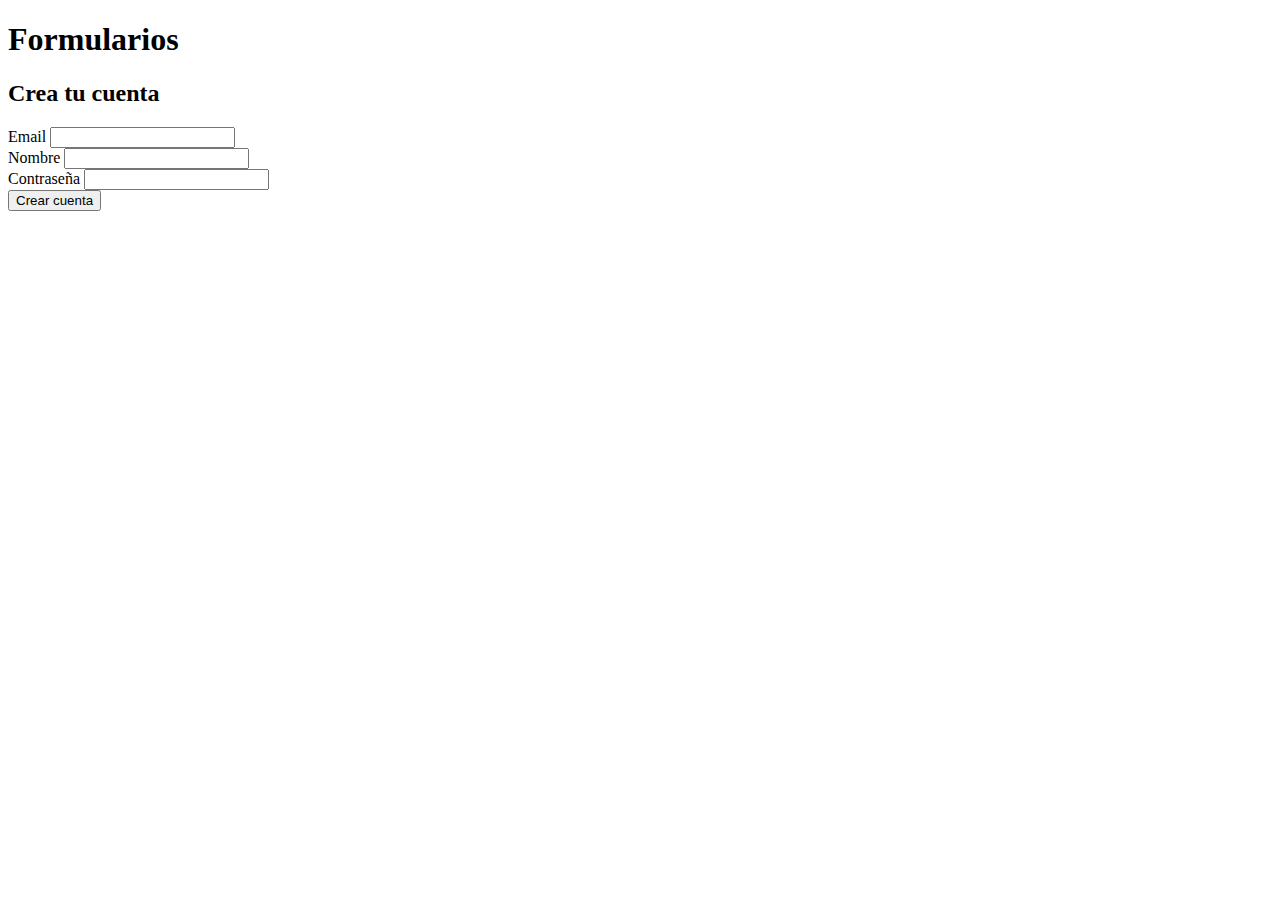
==== formularios/index.html @ 39a61093 "subida de archivos" ====
<!DOCTYPE html>
<html lang="en">
  <head>
    <meta charset="UTF-8" />
    <meta http-equiv="X-UA-Compatible" content="IE=edge" />
    <meta name="viewport" content="width=device-width, initial-scale=1.0" />
    <link rel="stylesheet" href="/css/style.css" />
    <title>Formularios</title>
  </head>
  <body>
    <main>
      <h1 class="title">Formularios</h1>

      <section class="section-register">
        <div class="form-container">
          <form class="form">
            <h2 class="form__title">Crea tu cuenta</h2>

            <div class="form__form-group">
              <label class="label" for="email">Email</label>
              <input
                id="email"
                class="input"
                type="email"
                name="email"
                required
              />
            </div>
            
            <div class="form__form-group">
              <label class="label" for="name">Nombre</label>
              <input id="name" class="input" type="text" name="name" required />
            </div>

            <div class="form__form-group">
              <label class="label" for="password">Contraseña</label>
              <input
                id="password"
                class="input"
                type="password"
                name="password"
                required
              />
            </div>

            <button class="button-submit" type="submit">Crear cuenta</button>
          </form>
        </div>
      </section>
    </main>
  </body>
</html>
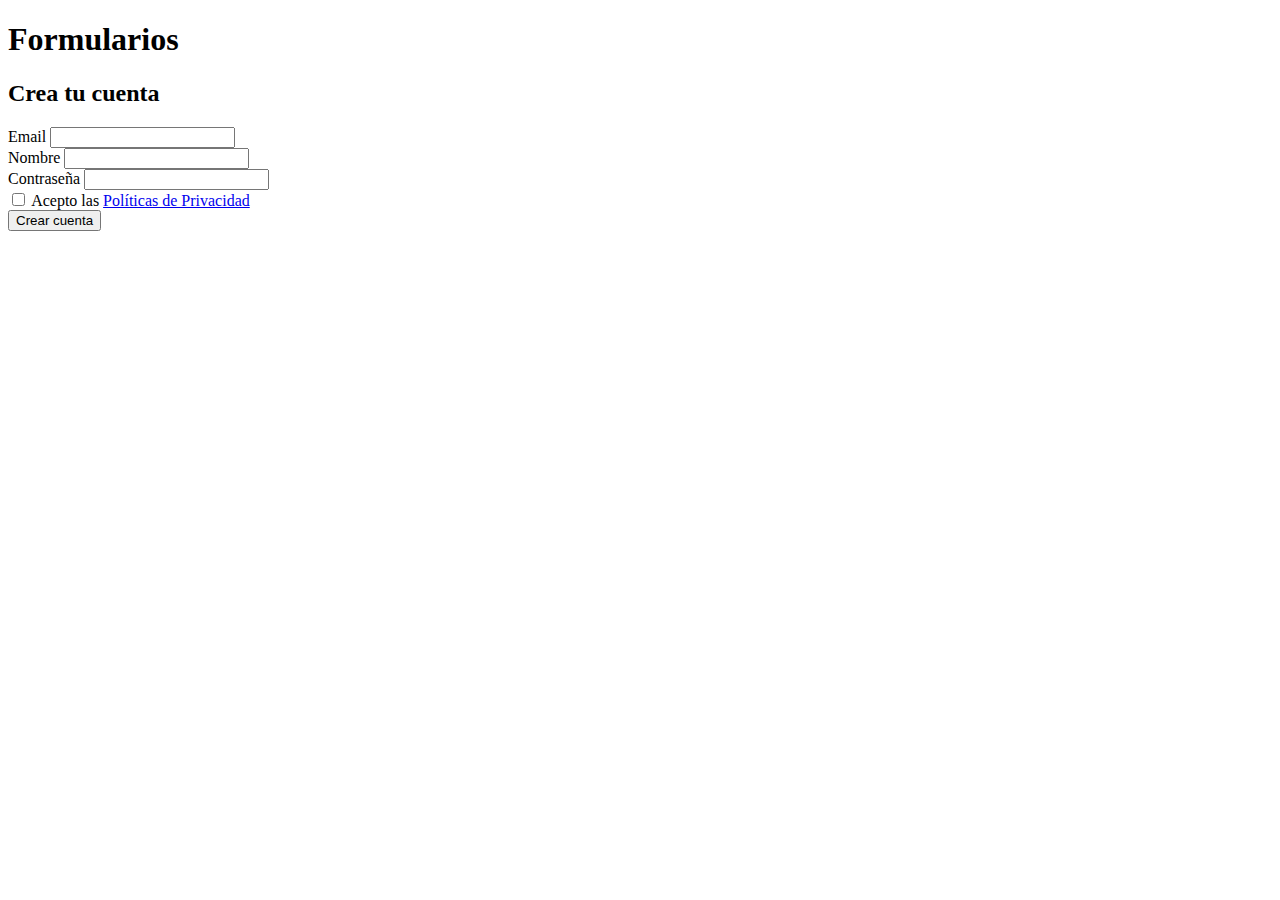
==== commit 49541552: "clase 06/05" ====
--- a/formularios/index.html
+++ b/formularios/index.html
@@ -26,7 +26,7 @@
                 required
               />
             </div>
-            
+
             <div class="form__form-group">
               <label class="label" for="name">Nombre</label>
               <input id="name" class="input" type="text" name="name" required />
@@ -43,7 +43,16 @@
               />
             </div>
 
-            <button class="button-submit" type="submit">Crear cuenta</button>
+            <div class="form__politycs">
+              <input type="checkbox">
+              <label class="politycs__label" for="">Acepto las 
+                <a href="https://google.com">Políticas de Privacidad</a>
+              </label>
+            </div>
+
+            <button class="button-submit" type="submit">
+              Crear cuenta
+            </button>
           </form>
         </div>
       </section>
